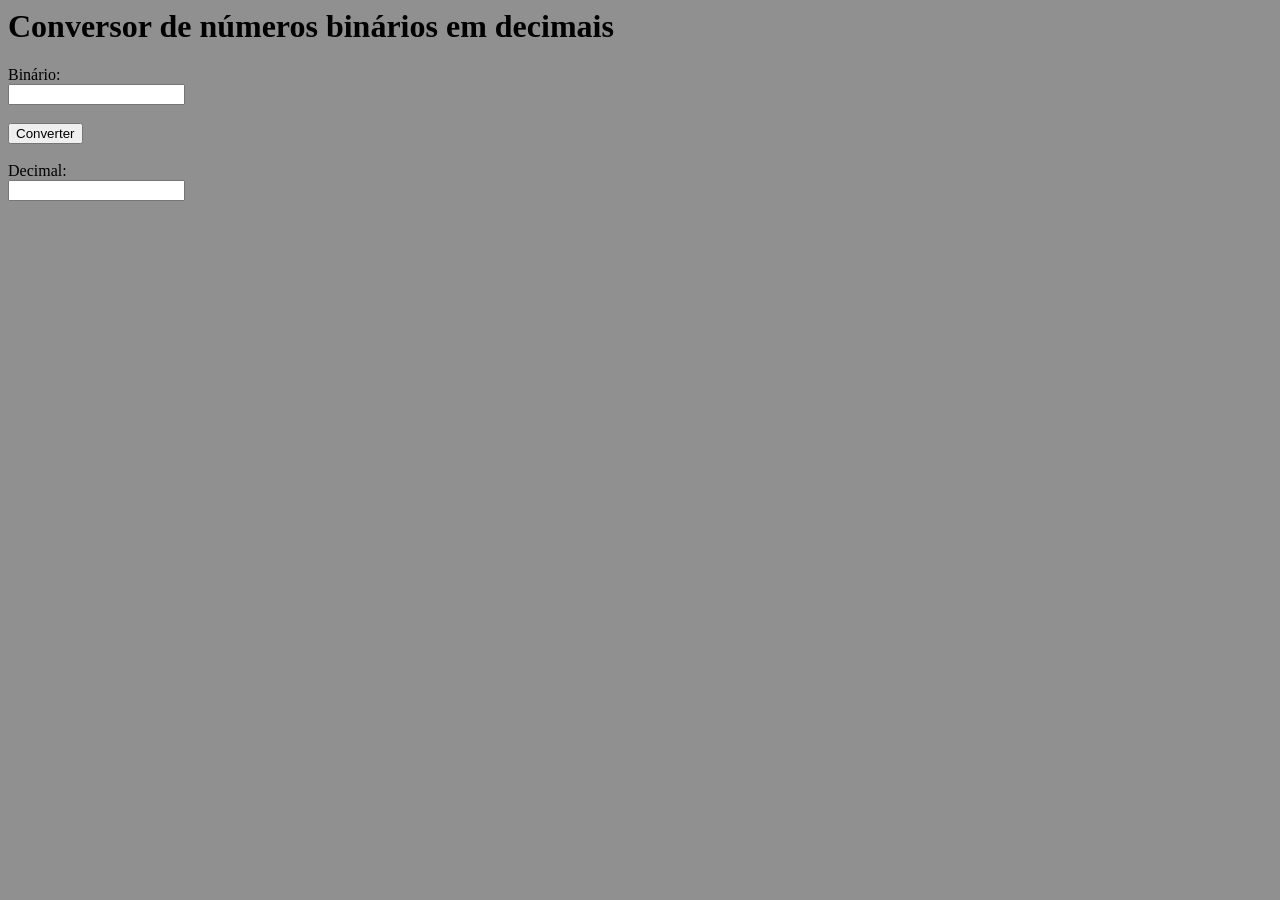
==== convertBin2Dec.html @ c06e8315 "Primeiro commit" ====
<html>
    <head>
        <title>Convertendo números binários em decimais</title>
        <link rel="stylesheet" href="estiloBin2Dec.css">
        <meta http-equiv="Content-type" content="text/html;charset=utf-8">
        <script type="text/javascript" src="jsBin2Dec.js"></script>
    </head>
    <body>
        
        <h1>Conversor de números binários em decimais</h1>

        <form name="A_bin2dec">

            <label>Binário:</label><br>
            <input type="text" maxlength="8" size="20"><br><br>
            
            <input id="convert" class="bt" type="submit" value="Converter" onclick="bin2Dec()"><br><br>

            <label>Decimal:</label><br>
            <input type="text" id="convert">
            

        </form>

    </body>
</html>
---- estiloBin2Dec.css ----
body {
    background-color: #909090;
}
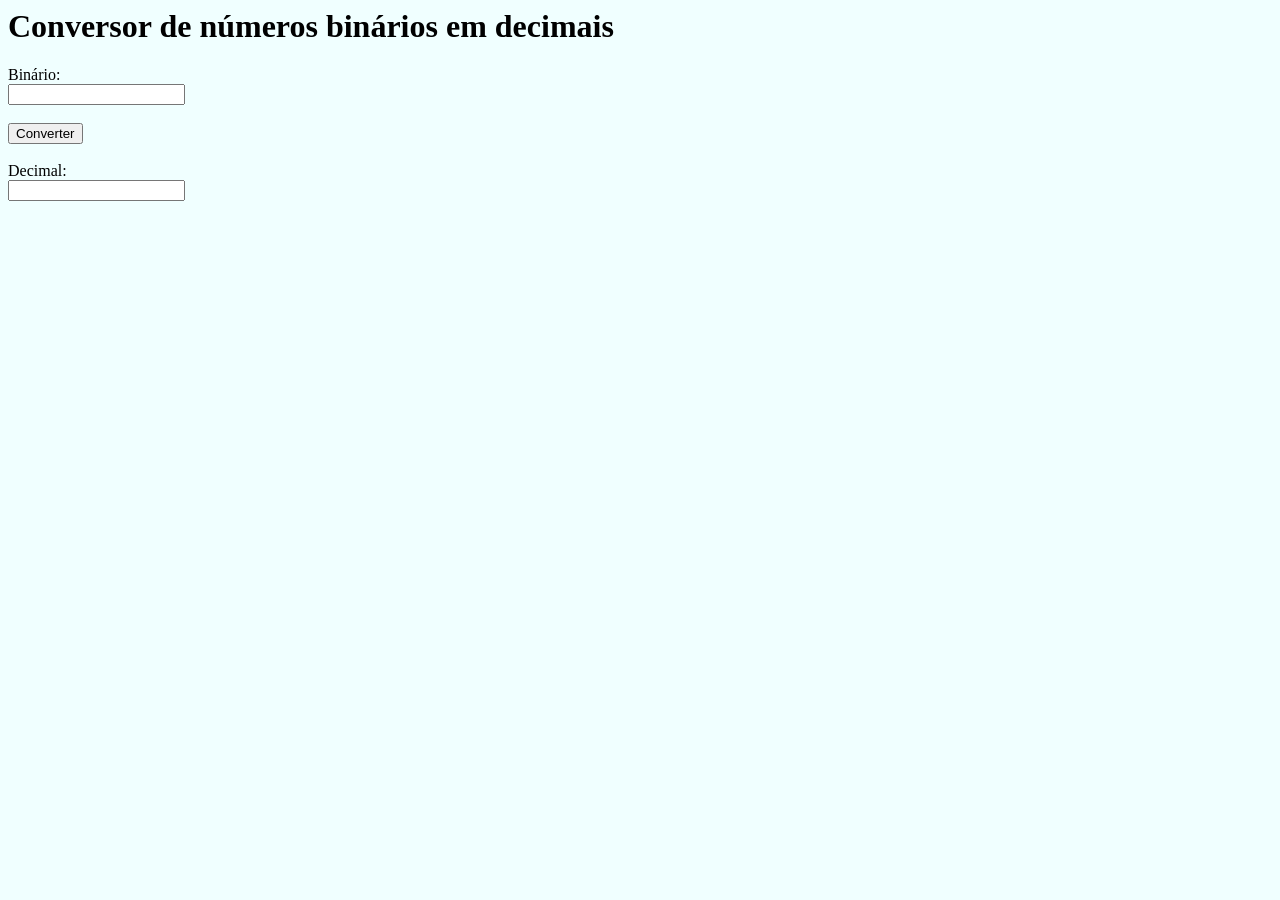
==== commit cdc70bb1: "Bin2Dec v1.0" ====
--- a/convertBin2Dec.html
+++ b/convertBin2Dec.html
@@ -7,18 +7,22 @@
     </head>
     <body>
         
+        <!-- Título da página -->
         <h1>Conversor de números binários em decimais</h1>
 
-        <form name="A_bin2dec">
+        <form>
 
+            <!-- input que recebe e envia os dados para a função -->
             <label>Binário:</label><br>
-            <input type="text" maxlength="8" size="20"><br><br>
+            <input id="fb1" name="fbin" type="text" maxlength="8" size="20"><br><br>
             
-            <input id="convert" class="bt" type="submit" value="Converter" onclick="bin2Dec()"><br><br>
+            <!-- button onde eu chamo a função com o evento onclick -->
+            <!-- o parâmetro return false foi utilizado para manter os dados decimais no input -->
+            <button id="botao" onclick="document.getElementById('fb2').value = bin2Dec(document.getElementById('fb1').value); return false;">Converter</button><br><br>
 
+            <!-- input que recebe o valor decimal convertido -->
             <label>Decimal:</label><br>
-            <input type="text" id="convert">
-            
+            <input id="fb2" name="fdec" type="text">            
 
         </form>
 
--- a/estiloBin2Dec.css
+++ b/estiloBin2Dec.css
@@ -1,3 +1,3 @@
 body {
-    background-color: #909090;
+    background-color: azure;
 }
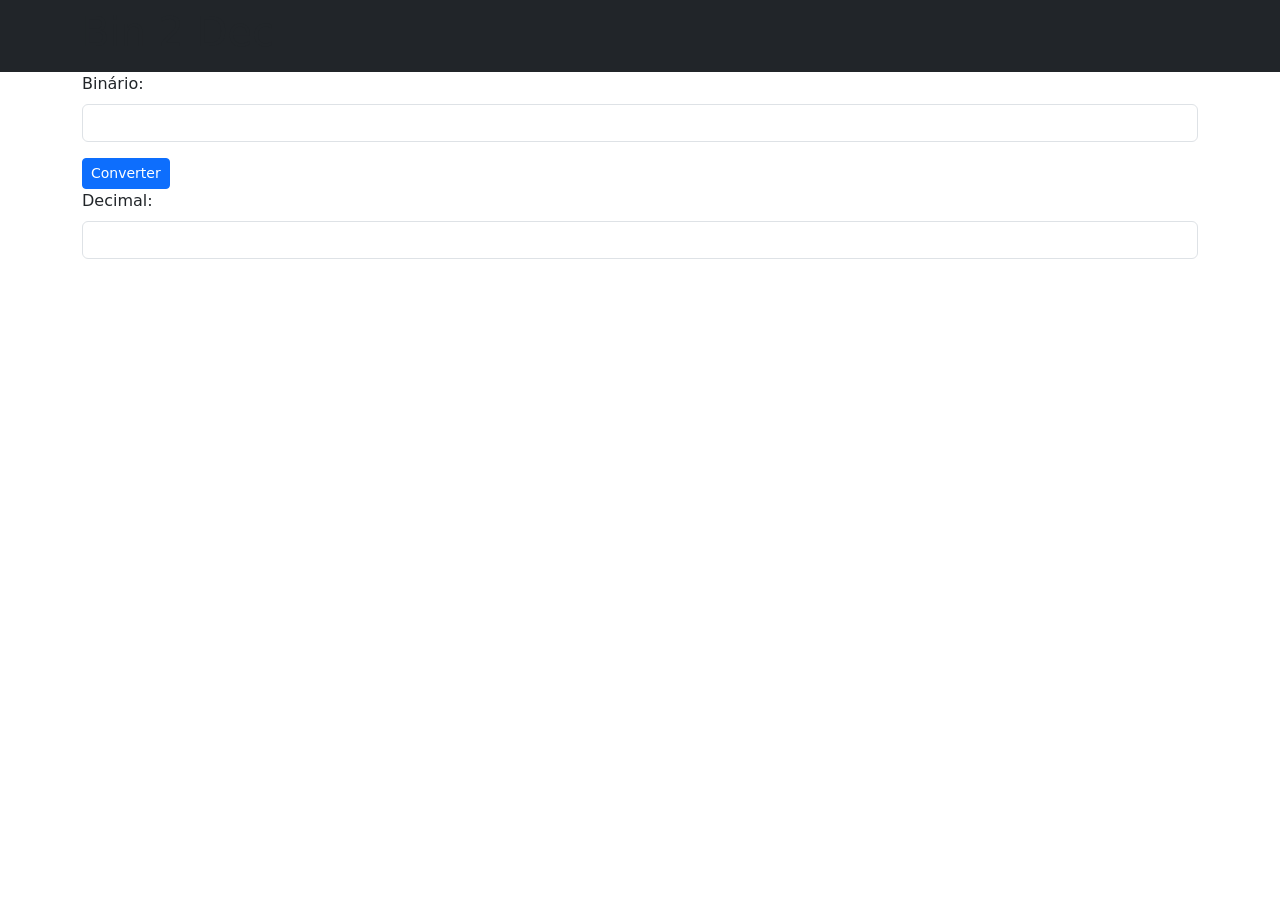
==== commit b604e789: "Bin2Dec 1.1" ====
--- a/convertBin2Dec.html
+++ b/convertBin2Dec.html
@@ -1,30 +1,51 @@
-<html>
+<!DOCTYPE html>
+<html lang="pt-br">
     <head>
         <title>Convertendo números binários em decimais</title>
+        <meta http-equiv="Content-type" content="text/html;charset=utf-8">
+        <meta name="viewport" content="width=device-width, initial-scale=1.0">
+
         <link rel="stylesheet" href="estiloBin2Dec.css">
-        <meta http-equiv="Content-type" content="text/html;charset=utf-8">
-        <script type="text/javascript" src="jsBin2Dec.js"></script>
+        <link
+            href="https://cdn.jsdelivr.net/npm/bootstrap@5.1.3/dist/css/bootstrap.min.css" 
+            rel="stylesheet" 
+            integrity="sha384-1BmE4kWBq78iYhFldvKuhfTAU6auU8tT94WrHftjDbrCEXSU1oBoqyl2QvZ6jIW3"
+            crossorigin="anonymous"
+        >
+
     </head>
     <body>
         
-        <!-- Título da página -->
-        <h1>Conversor de números binários em decimais</h1>
+        <nav class="navbar navbar-dark bg-dark">
+            <h1 class="container">Bin 2 Dec</h1>
+        </nav>
+        
+        <form class="container">
 
-        <form>
-
-            <!-- input que recebe e envia os dados para a função -->
-            <label>Binário:</label><br>
-            <input id="fb1" name="fbin" type="text" maxlength="8" size="20"><br><br>
+            <!-- Binario -->
+            <div class="mb-3">
+                <label class="form-label">Binário:</label><br>
+                <input class="form-control" id="fb1" name="fbin" type="text" maxlength="8" size="20">
+            </div>            
             
-            <!-- button onde eu chamo a função com o evento onclick -->
-            <!-- o parâmetro return false foi utilizado para manter os dados decimais no input -->
-            <button id="botao" onclick="document.getElementById('fb2').value = bin2Dec(document.getElementById('fb1').value); return false;">Converter</button><br><br>
-
-            <!-- input que recebe o valor decimal convertido -->
-            <label>Decimal:</label><br>
-            <input id="fb2" name="fdec" type="text">            
-
+            <button
+                type="button"
+                class="btn btn-primary btn-sm"
+                id="botao"
+                onclick="document.getElementById('fb2').value = bin2Dec(document.getElementById('fb1').value); return false;"
+            >
+                Converter
+            </button>
+            
+            <!-- Decimal -->
+            <div class="mb-3">
+                <label class="form-label">Decimal:</label><br>
+                <input class="form-control" id="fb2" name="fdec" type="text">
+            </div>
+            
         </form>
-
+        
+        <script type="text/javascript" src="jsBin2Dec.js"></script>
+        
     </body>
-</html>+    </html>
--- a/estiloBin2Dec.css
+++ b/estiloBin2Dec.css
@@ -1,3 +1,3 @@
-body {
-    background-color: azure;
+h1 {
+    color: #ddd;
 }
